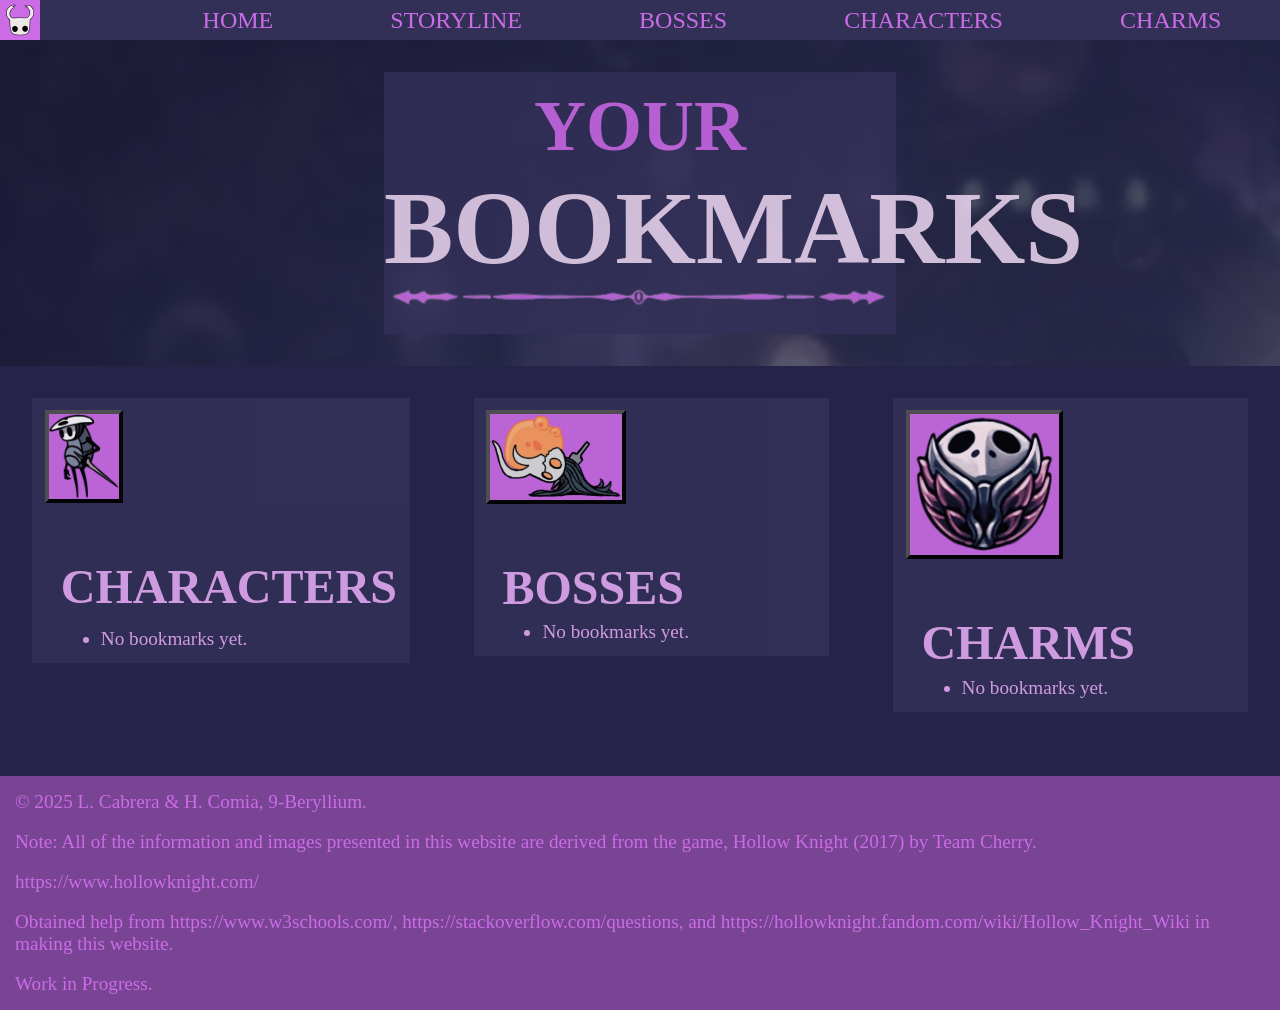
==== public/bookmarks.html @ e41d1090 "PUSH AND PULL" ====
<!DOCTYPE html>
<html>
<head>
  <meta charset="UTF-8">
  <meta name="viewport" content="width=device-width, initial-scale=1.0">
  <meta name="description" content="Bookmarks of The Dreamer's Archive">
  <meta name="keywords" content="Bookmarks">
  <meta name="author" content="Cabrera L. & Comia H.">
  <link rel="icon" type="image/png" href="../assets/knight.png">
  <link rel="stylesheet" href="../bookmarks.css">
  <title>Bookmarks</title>
</head>
<body style="background-color: #252347;" onhashchange="changeBorder()" onload="changeBorder2()">
  <section class="header">
    <div class="floatingicon">
      <img src="../assets/knight.png" alt="knight" class="linkicon">
      <nav class="header">
        <a href="../index.html">HOME </a>
        <a href="./storyline.html">STORYLINE</a>
        <a href="./bosses.html">BOSSES</a>
        <a href="./characters.html">CHARACTERS</a>
        <a href="./charms.html">CHARMS</a>
      </nav>
    </div>
   </section>
   
   <div class="centeringtitle">
    <section class="title">
      <h2 style="color:#d06aec; font-size: 4.5rem; padding-top: 2.5%;">YOUR</h2>
      <h1 style="color:#eed8f3; font-size: 6.5rem;">BOOKMARKS</h1>
      <img src="../assets/LineDesign.png" alt="LineDesign" style="margin-top: -0.5rem; padding-bottom: 2.5%">
    </section>
   </div>

   <div class="troublshoetingIB">
    <section class="INFOBOX" id="CHARACTERS">
    <img src="../assets/Quirrel.png" alt="Character" class="infoboximg">
    <div>
      <h2 class="name">CHARACTERS</h2>
      </p>
    </div>

      <ul id="listcharacters"></ul>


    </section>

    <section class="INFOBOX" id="BOSSES">
      <img src="../assets/Broken Vessel.webp" alt="Boss" class="infoboximg">
      <div>
        <h2 class="name">BOSSES</h2>

      </div>

      <ul id="listbosses"></ul>

    </section>

    <section class="INFOBOX" id="CHARMS">
      <img src="../assets/SMast.png" alt="Charm" class="infoboximg">
      <div>
        <h2 class="name">CHARMS</h2>
      </div>

      <ul id="listcharms"></ul>

    </section>
   </div>

</div>
  <script src="javascriptyummy2.js"></script>
  <footer>
    <p>© 2025 L. Cabrera & H. Comia, 9-Beryllium. </p> <br>
    <p>Note: All of the information and images presented in this website are derived from the game, Hollow Knight (2017) by Team Cherry.</p> <br>
    <p>https://www.hollowknight.com/</p> <br>
    <p>Obtained help from https://www.w3schools.com/, https://stackoverflow.com/questions, and https://hollowknight.fandom.com/wiki/Hollow_Knight_Wiki in making this website.</p> <br>
    <p style="font-style: bold;">Work in Progress.</p>
  </footer>
</body>
</html>
---- bookmarks.css ----
* {
    font-family:'Times New Roman', Times, serif;
    margin: 0;
    padding: 0;
  }
 
 .header {
    display: flex;
    justify-content: space-around;
    align-items: center;
    background-color: #333058;
    height: 2.5rem;
    width: auto;
    font-size: 1.5rem;
 }
 
 h2>a:hover {
     color:#cb6ce6;
 }
 
 nav > a {
     color: #cb6ce6;
     text-decoration: none;
 }
 
 a {
     color: #cb6ce6;
     text-decoration: none;
 }
 
 a:hover {
       color: #e2a9f1;
 }
 
 footer {
     display: block;
     background-color: rgba(160, 83, 182, 0.69);
     padding: 15px;
     height: 100%;
     margin-top: 4rem;
     color: #e2a9f1;
 }

.filters {
    display: flex;
    align-items: center;
    flex-direction: column;
    margin: auto;
    padding: 1.5%;
    background-color: #333058;
    opacity: 0.9;
    font-size: 1.4rem;
    width: 85%;
}

.filterbtns {
    margin-bottom: 1%;
}

.filterbtns button {
    font-size: 1.5rem;
    padding: 0.3rem;
    font-style: italic;
    background-color: #cb6ce6;
    cursor: pointer;
    transition: background-color 0.3s ease;
}

.filterbtns button:hover {
    width: 8rem;
    height: 3rem;
    background-color:white;
}

.filterbtns button:active {
    background-color:#e2a9f1;
}

.charset {
    display: flex;
    flex-wrap: wrap;
    justify-content: center;
    gap: 10px;
}

.item {
    padding: 0.2rem;
    border-radius: 1%;
    background-color: aliceblue;
    margin: 0.5rem;
}

.hidden {
    display: none;
}

li {
    font-size: 1.2rem;
    margin-left: 2rem;
    margin-top: -0.1rem;
}

.alpha {
    background-color: rgb(51, 48, 88, 0.82);
    display: inline-flex;
    flex: 1;
    justify-content: center;
    align-items: center;
    width: 40rem;
    height: 9vh;
    margin-top: 2rem;
    margin-bottom: 2rem;
}

.loc {
    display: flex;
    flex: 1;
    justify-content: center;
    align-items: center;
    background-color: rgb(51, 48, 88, 0.82);
    width: 40rem;
    margin-top: 2rem;
    margin-left: 2rem;
    height: 9vh;  
}

ul {
    font-size: 1.2rem;
    margin-left: 2rem;
    margin-top: -0.1rem;
    display: block;
    text-align: left;
    color:#e2a9f1;
    font-size: 1.2rem;
    margin-left: 1.5rem;
    margin-top: 0.5rem;
}

.alphabetselection {
    display: flex;
    flex: 1;
    margin-top: 2rem;
    background-color: rgb(51, 48, 88, 0.82);
    width: 40rem;
    height: auto;
    justify-content: center;
    padding-bottom: 1rem;
}

.alphabetselection h2 {
    color: #cb6ce6; 
    margin-top: 1rem;
}

    
    .linkicon {
      display: block;
      float: left;
      margin-right: 6.5rem;
      width: 2rem;
      height: 2rem;
      background-color: #cb6ce6;
      padding: 0.25rem;
    }

    .INFOBOX {
      display: inline-flex;
      justify-content: flex-start;
      background-color: #333058;
      width: 60rem;
      height: auto;
      opacity: 0.9;
      padding: 1%;
      margin: auto;
      flex-wrap: wrap;
      margin-top: 2.5%;
      margin-left: 2.5%;
      margin-right: 2.5%
    }

    div {
      text-align: center;
    }

    .troublshoetingIB {
      display: flex;
      justify-content: space-around;
    }

    .name {
      color: #e2a9f1;
      font-size: 3rem;
      margin-left: 1rem;
      margin-top: 2.5rem;
      display: block;
      text-align: center;
    }

    .infoboximg {
      max-width: 20%;
      max-height: 20%;
      height: auto;
      object-fit: cover;
      background-color: #cb6ce6;
    }

    #BOSSES .infoboximg {
      max-width: 40%;
      max-height: 20%;
      height: auto;
      object-fit: cover;
      background-color: #cb6ce6;
    }

    #CHARMS .infoboximg {
      max-width: 60%;
      max-height: 20%;
      height: auto;
      object-fit: cover;
      background-color: #cb6ce6;
    }


    p {
      color:#cb6ce6;
      text-align: left;
      font-size: 1.2rem;
    }

    h3 {
      color:#e2a9f1;
      font-size: 1.5rem;
      margin-left: 15%;
      margin-bottom: 1rem;
      margin-top:-10%;
    }

    .title {
      margin-top: 2.5%;
      margin-bottom: 2.5%;
      background-color:#333058;
      opacity: 0.85;
      width: 40%;
      height: 20%;
    }

    .centeringtitle {
      background-image: url(../assets/background.png);
      display: flex;
      justify-content: center;
    }

    .floatingicon {
      flex: 1;
    }

    li {
      font-size: 1.2rem;
      margin-left: 2rem;
      margin-top: -0.1rem;
    }




.floatingicon {
    flex: 1;
}

.header {
    display: flex;
    justify-content: space-around;
    align-items: center;
    background-color: #333058;
    height: 2.5rem;
    width: auto;
    font-size: 1.5rem;
}

h1 {
    font-size: 8rem;
    color: #cb6ce6;
    display: inline-block;
}



.fixingpt2 {
    display: flex;
    width: 95%;
    margin: auto;
    margin-bottom: 1rem;
}

.troublshoetingIB p {
    margin-top: 0.5rem;
}

.troubleshoetingIB li {
    margin-top: 0.3rem;
}

.infoboximg {
    margin-bottom: 1rem;
    border: 4px solid black;
    border-style: outset;
}

.charset a {
    color: black
}

.charset a:hover {
    color: #cb6ce6;
}

.charset div {
    background-color: #e2a9f1;
    font-size: 1.5rem;
    padding: 0.4rem;
}

.delete-btn {
  background-color: #252247;
  color: rgb(255, 255, 255);
  margin-left: 1.3rem;
  border: none;
  width: 10rem;
  height: 28px;
  border-radius: 50%;
  cursor: pointer;
  font-size: 14px;
  transition: 0.2s ease;
}

.delete-btn:hover {
  background-color: #a70120;
  transform: scale(1.2);
}
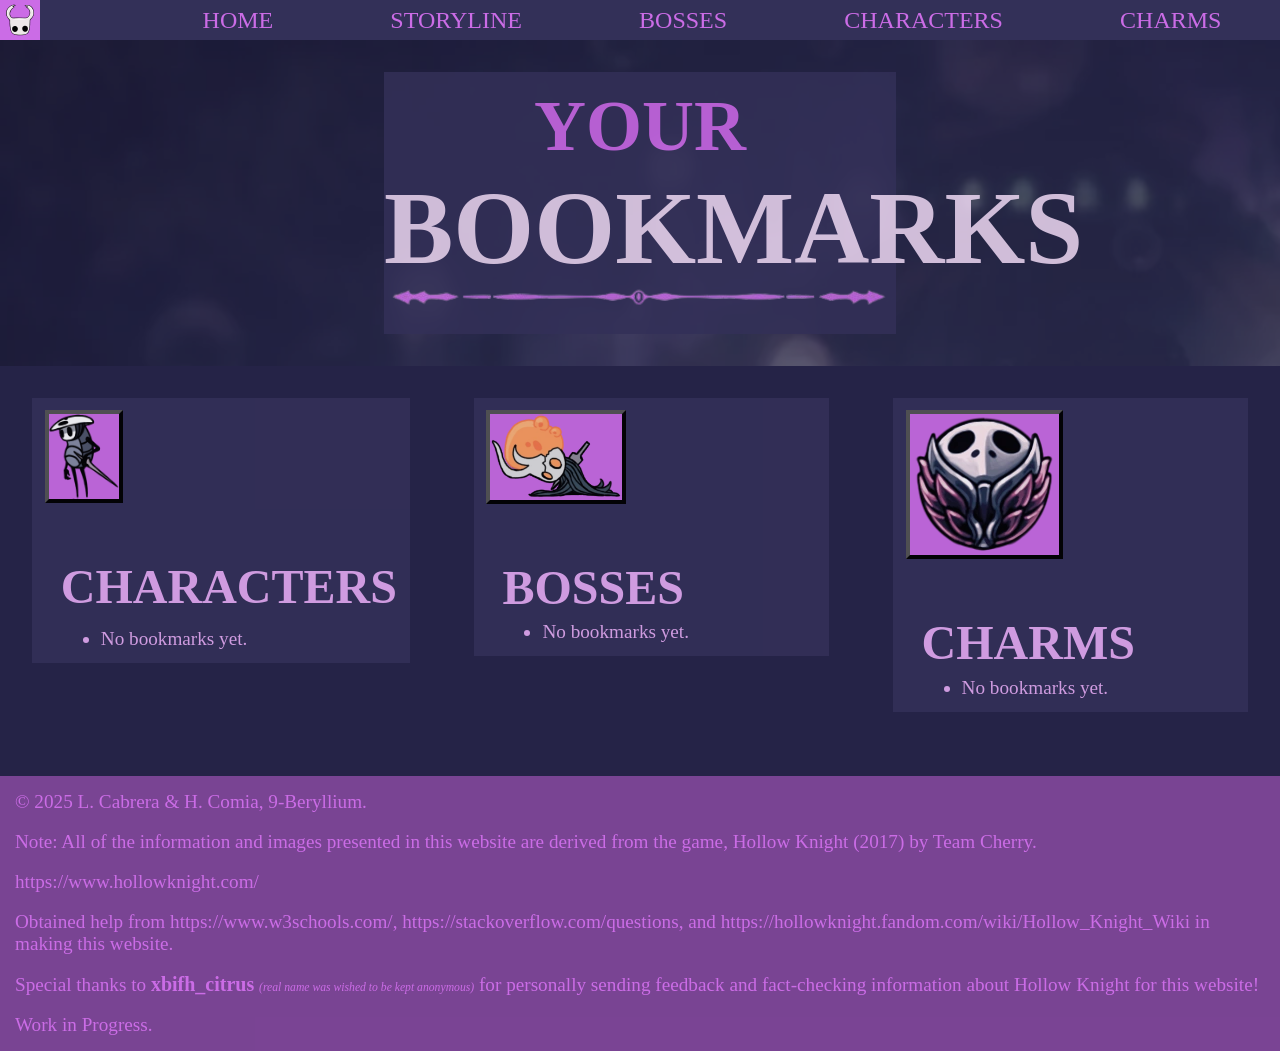
==== commit 445c6c7f: "FIONAL STRETCH PARTT 1" ====
--- a/public/bookmarks.html
+++ b/public/bookmarks.html
@@ -73,7 +73,8 @@
     <p>© 2025 L. Cabrera & H. Comia, 9-Beryllium. </p> <br>
     <p>Note: All of the information and images presented in this website are derived from the game, Hollow Knight (2017) by Team Cherry.</p> <br>
     <p>https://www.hollowknight.com/</p> <br>
-    <p>Obtained help from https://www.w3schools.com/, https://stackoverflow.com/questions, and https://hollowknight.fandom.com/wiki/Hollow_Knight_Wiki in making this website.</p> <br>
+    <p>Obtained help from https://www.w3schools.com/, https://stackoverflow.com/questions, and https://hollowknight.fandom.com/wiki/Hollow_Knight_Wiki in making this website.</p><br>
+    <p>Special thanks to <b style="font-size:1.25rem;">xbifh_citrus</b> <i style="font-size: 0.73rem;">(real name was wished to be kept anonymous)</i> for personally sending feedback and fact-checking information about Hollow Knight for this website!</p><br>
     <p style="font-style: bold;">Work in Progress.</p>
   </footer>
 </body>
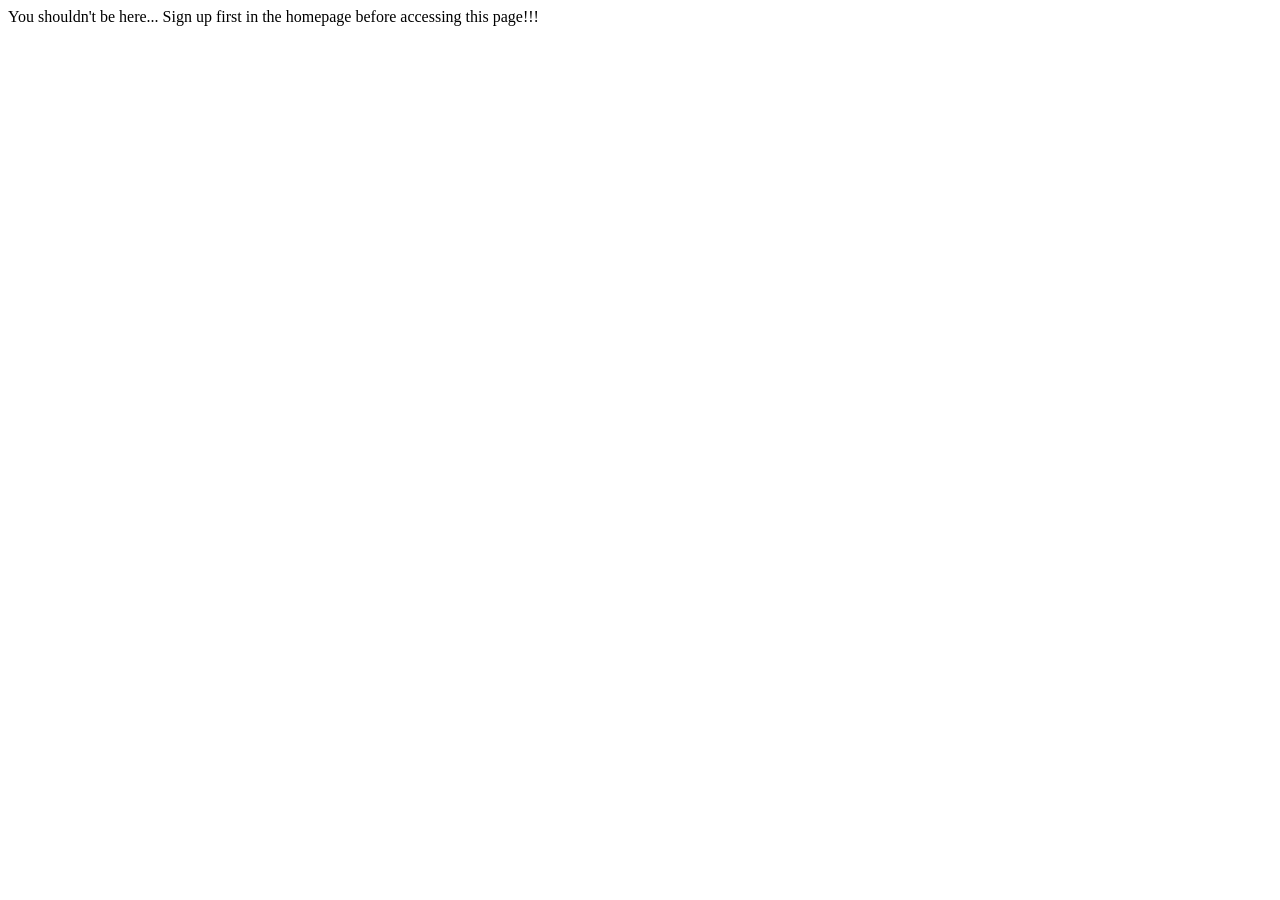
==== commit 472d827e: "Lucky for you, that's what I like!" ====
--- a/public/bookmarks.html
+++ b/public/bookmarks.html
@@ -10,7 +10,7 @@
   <link rel="stylesheet" href="../bookmarks.css">
   <title>Bookmarks</title>
 </head>
-<body style="background-color: #252347;" onhashchange="changeBorder()" onload="changeBorder2()">
+<body style="background-color: #252347;" onload="intrudercheck()" id="alert">
   <section class="header">
     <div class="floatingicon">
       <img src="../assets/knight.png" alt="knight" class="linkicon">
@@ -68,14 +68,15 @@
    </div>
 
 </div>
+  <script src="javascriptyummy.js"></script>
   <script src="javascriptyummy2.js"></script>
-  <footer>
+  <footer class="foot">
     <p>© 2025 L. Cabrera & H. Comia, 9-Beryllium. </p> <br>
     <p>Note: All of the information and images presented in this website are derived from the game, Hollow Knight (2017) by Team Cherry.</p> <br>
-    <p>https://www.hollowknight.com/</p> <br>
-    <p>Obtained help from https://www.w3schools.com/, https://stackoverflow.com/questions, and https://hollowknight.fandom.com/wiki/Hollow_Knight_Wiki in making this website.</p><br>
+    <p><a href="https://www.hollowknight.com/">https://www.hollowknight.com/</a></p> <br>
+    <p>Obtained help from <a href="https://www.w3schools.com/">https://www.w3schools.com/</a>, <a href="https://stackoverflow.com/questions">https://stackoverflow.com/questions</a>, and <a href="https://hollowknight.fandom.com/wiki/Hollow_Knight_Wiki">https://hollowknight.fandom.com/wiki/Hollow_Knight_Wiki</a> in making this website.</p><br>
     <p>Special thanks to <b style="font-size:1.25rem;">xbifh_citrus</b> <i style="font-size: 0.73rem;">(real name was wished to be kept anonymous)</i> for personally sending feedback and fact-checking information about Hollow Knight for this website!</p><br>
-    <p style="font-style: bold;">Work in Progress.</p>
+    <p style="font-style: bold;">WIP - More Index Entries to be added!</p>
   </footer>
 </body>
 </html>
--- a/bookmarks.css
+++ b/bookmarks.css
@@ -338,3 +338,11 @@
   transform: scale(1.2);
 }
 
+.foot a {
+    color: #e2a9f1;
+}
+
+.foot a:hover {
+    color: white;
+}
+
